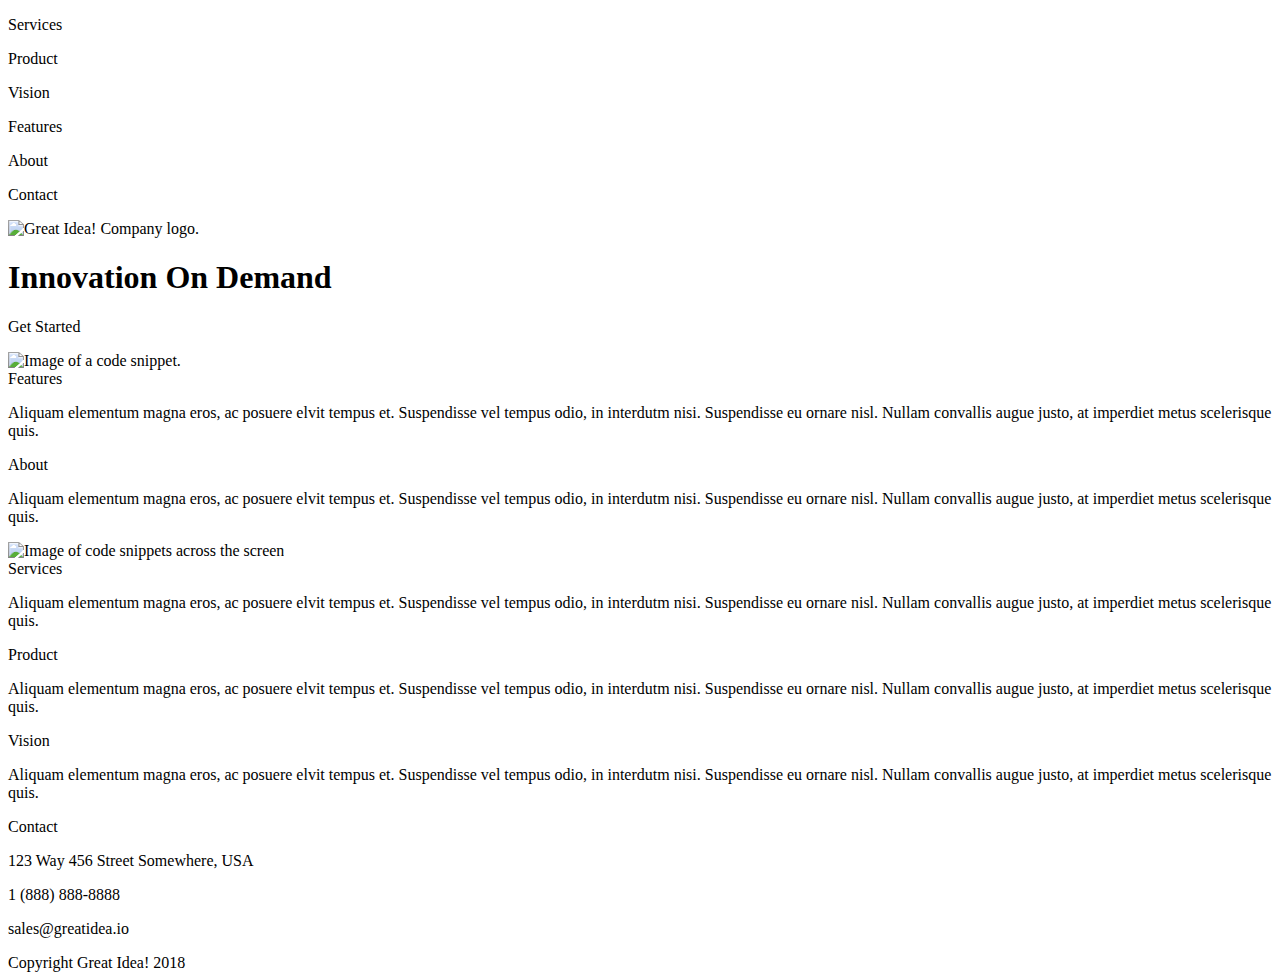
==== great-idea/index.html @ 256e3403 "paste code from previous challenge" ====
<!doctype html>

<html lang="en">
<head>
  <meta charset="utf-8">

  <title>Great Idea!</title>

  <link href="https://fonts.googleapis.com/css?family=Bangers|Titillium+Web" rel="stylesheet">
  <link rel="stylesheet" href="css/index.css">

  <!--[if lt IE 9]>
    <script src="https://cdnjs.cloudflare.com/ajax/libs/html5shiv/3.7.3/html5shiv.js"></script>
  <![endif]-->
</head>

  <body>

    <!-- Copy and paste your HTML from the first UI project here -->
    <div class="container">
      <nav>
        <section class="nav-links">
          <p>Services</p>
          <p>Product</p>
          <p>Vision</p>
          <p>Features</p>
          <p>About</p>
          <p>Contact</p>
        </section>

        <section class="nav-links logo">
          <img
            class="logo"
            src="img/logo.png"
            alt="Great Idea! Company logo."
          />
        </section>
      </nav>
      <header class="main-header">
        <section>
          <h1>
            Innovation On Demand
          </h1>
          <p>
            Get Started
          </p>
        </section>
        <img src="img/header-img.png" alt="Image of a code snippet." />
      </header>

      <section class="top-content">
        <section>
          <header>
            Features
          </header>
          <p>
            Aliquam elementum magna eros, ac posuere elvit tempus et.
            Suspendisse vel tempus odio, in interdutm nisi. Suspendisse eu
            ornare nisl. Nullam convallis augue justo, at imperdiet metus
            scelerisque quis.
          </p>
        </section>

        <section>
          <header>
            About
          </header>
          <p>
            Aliquam elementum magna eros, ac posuere elvit tempus et.
            Suspendisse vel tempus odio, in interdutm nisi. Suspendisse eu
            ornare nisl. Nullam convallis augue justo, at imperdiet metus
            scelerisque quis.
          </p>
        </section>
      </section>

      <section class="mid-content">
        <div class="image-control">
          <img
            class="middle-img"
            src="img/mid-page-accent.jpg"
            alt="Image of code snippets across the screen"
          />
        </div>
      </section>

      <section class="bottom-content">
        <section>
          <header>
            Services
          </header>
          <p>
            Aliquam elementum magna eros, ac posuere elvit tempus et.
            Suspendisse vel tempus odio, in interdutm nisi. Suspendisse eu
            ornare nisl. Nullam convallis augue justo, at imperdiet metus
            scelerisque quis.
          </p>
        </section>

        <section>
          <header>
            Product
          </header>
          <p>
            Aliquam elementum magna eros, ac posuere elvit tempus et.
            Suspendisse vel tempus odio, in interdutm nisi. Suspendisse eu
            ornare nisl. Nullam convallis augue justo, at imperdiet metus
            scelerisque quis.
          </p>
        </section>

        <section>
          <header>
            Vision
          </header>
          <p>
            Aliquam elementum magna eros, ac posuere elvit tempus et.
            Suspendisse vel tempus odio, in interdutm nisi. Suspendisse eu
            ornare nisl. Nullam convallis augue justo, at imperdiet metus
            scelerisque quis.
          </p>
        </section>
      </section>

      <section class="contact">
        <header>
          Contact
        </header>
        <section class="contact-information">
          <p class="address">123 Way 456 Street Somewhere, USA</p>
          <p class="phone">1 (888) 888-8888</p>
          <p class="emali">sales@greatidea.io</p>
        </section>
      </section>

      <footer>
        Copyright Great Idea! 2018
      </footer>
    </div>
    
  </body>
</html>
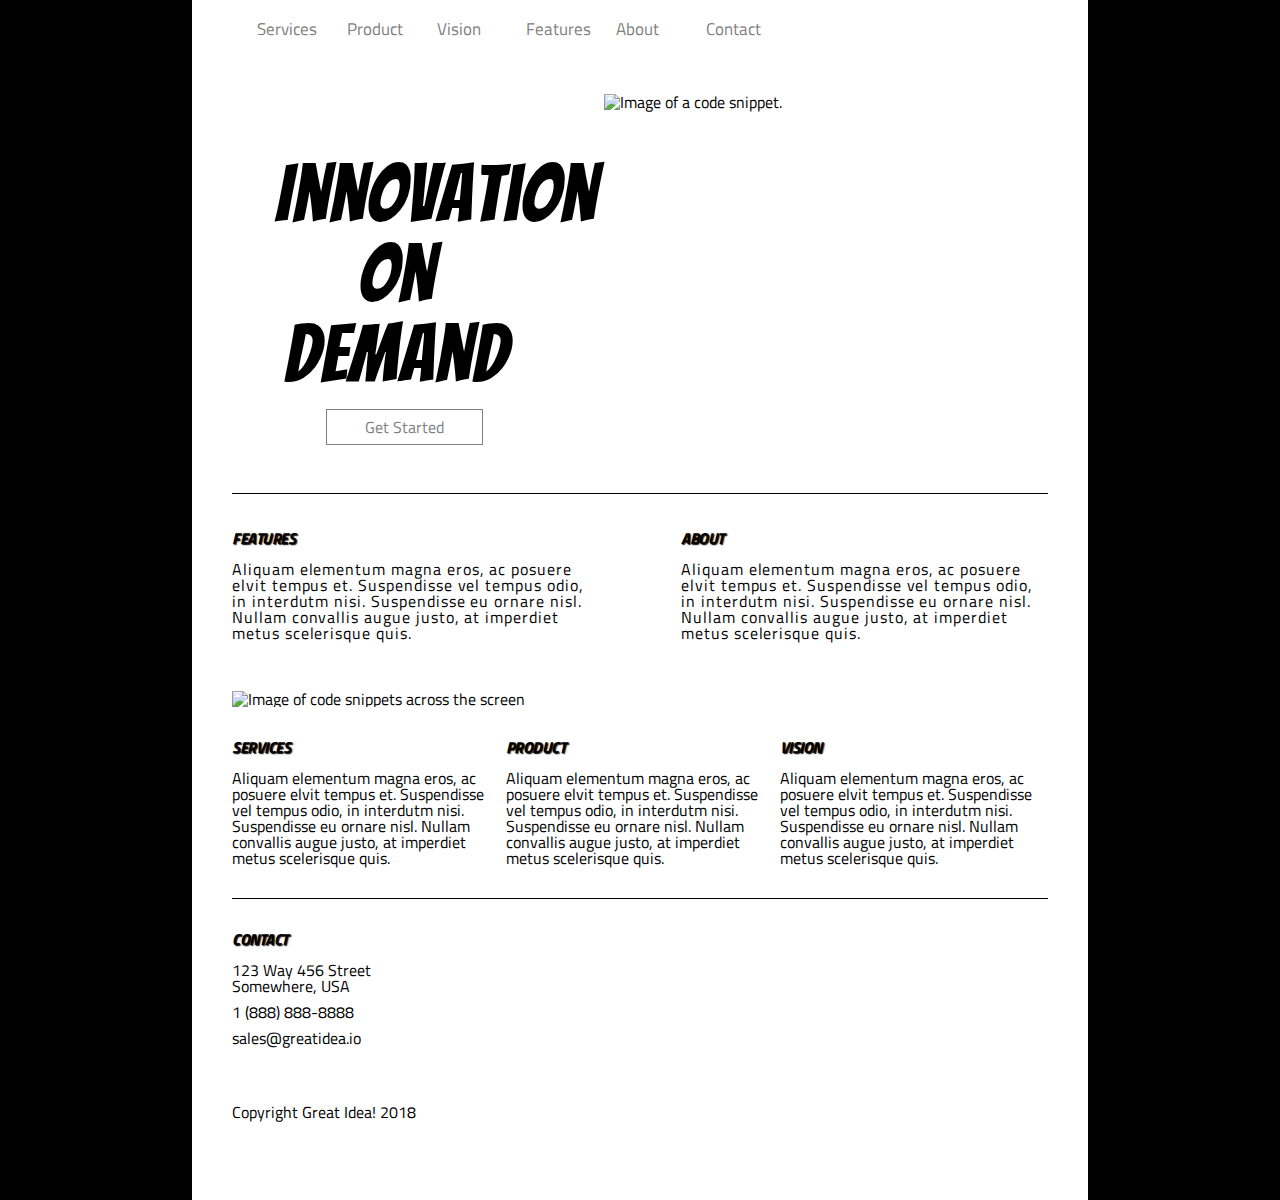
==== commit 68a5abe9: "refactor to use flex-box and change one image to be a div that uses css bg image" ====
--- a/great-idea/index.html
+++ b/great-idea/index.html
@@ -29,11 +29,6 @@
         </section>
 
         <section class="nav-links logo">
-          <img
-            class="logo"
-            src="img/logo.png"
-            alt="Great Idea! Company logo."
-          />
         </section>
       </nav>
       <header class="main-header">
--- a/great-idea/css/index.css
+++ b/great-idea/css/index.css
@@ -0,0 +1,321 @@
+/* http://meyerweb.com/eric/tools/css/reset/ 
+   v2.0 | 20110126
+   License: none (public domain)
+*/
+
+html,
+body,
+div,
+span,
+applet,
+object,
+iframe,
+h1,
+h2,
+h3,
+h4,
+h5,
+h6,
+p,
+blockquote,
+pre,
+a,
+abbr,
+acronym,
+address,
+big,
+cite,
+code,
+del,
+dfn,
+em,
+img,
+ins,
+kbd,
+q,
+s,
+samp,
+small,
+strike,
+strong,
+sub,
+sup,
+tt,
+var,
+b,
+u,
+i,
+center,
+dl,
+dt,
+dd,
+ol,
+ul,
+li,
+fieldset,
+form,
+label,
+legend,
+table,
+caption,
+tbody,
+tfoot,
+thead,
+tr,
+th,
+td,
+article,
+aside,
+canvas,
+details,
+embed,
+figure,
+figcaption,
+footer,
+header,
+hgroup,
+menu,
+nav,
+output,
+ruby,
+section,
+summary,
+time,
+mark,
+audio,
+video {
+  margin: 0;
+  padding: 0;
+  border: 0;
+  font-size: 100%;
+  font: inherit;
+  vertical-align: baseline;
+}
+/* HTML5 display-role reset for older browsers */
+article,
+aside,
+details,
+figcaption,
+figure,
+footer,
+header,
+hgroup,
+menu,
+nav,
+section {
+  display: block;
+}
+body {
+  line-height: 1;
+}
+ol,
+ul {
+  list-style: none;
+}
+blockquote,
+q {
+  quotes: none;
+}
+blockquote:before,
+blockquote:after,
+q:before,
+q:after {
+  content: "";
+  content: none;
+}
+table {
+  border-collapse: collapse;
+  border-spacing: 0;
+}
+
+/* Set every element's box-sizing to border-box */
+* {
+  box-sizing: border-box;
+}
+
+html,
+body {
+  height: 100%;
+  font-family: "Titillium Web", sans-serif;
+}
+
+h1,
+h2,
+h3,
+h4,
+h5 {
+  font-family: "Bangers", cursive;
+  letter-spacing: 1px;
+  margin-bottom: 15px;
+}
+
+/* Copy and paste your work from yesterday here and start to refactor into flexbox */
+body,
+.container,
+.container > nav:first-child,
+section.nav-links,
+.main-header,
+header.main-header > section,
+.top-content,
+.mid-content,
+.bottom-content,
+footer {
+  display: flex;
+}
+
+body,
+.container,
+header.main-header > section {
+  flex-direction: column;
+}
+
+body {
+  width: 100vw;
+  background-color: black;
+}
+
+.container {
+  width: 70%;
+  margin: 0 auto;
+  background-color: white;
+  padding: 0 2.5em;
+}
+
+.container > nav:first-child {
+  width: 100%;
+  margin-top: 0.5em;
+}
+
+.logo {
+  background: url("../img/logo.png") no-repeat;
+}
+
+section.nav-links {
+  width: 70%;
+}
+
+section.nav-links.logo {
+	vertical-align: bottom;
+	margin-left: auto;
+  width: 25%;
+}
+
+.nav-links > p {
+  font-size: 1.05em;
+  color: gray;
+  padding: 0.75em;
+  margin-left: 0.75em;
+  width: 13.5%;
+  vertical-align: middle;
+}
+
+header.main-header {
+  width: 100%;
+  padding-bottom: 3em;
+  border-bottom: 1px solid #000;
+  margin: 2.75em auto;
+  margin-bottom: 2.3em;
+}
+
+header.main-header > section > h1 {
+  font-size: 5em;
+  width: 85%;
+	text-align: center;
+	padding-top: .75em;
+}
+
+header.main-header > section {
+  margin: 0 43px;
+}
+
+header.main-header > section > p {
+  width: 55%;
+  text-align: center;
+  padding: 0.55em 1em;
+  border: 1px solid gray;
+  color: gray;
+  margin: 0 auto;
+  margin-left: 3.2em;
+}
+
+header.main-header > section{
+  vertical-align: middle;
+  width: 35%;
+}
+
+.top-content {
+  margin: 0 auto;
+  margin-bottom: 50px;
+  width: 100%;
+}
+
+.top-content > section {
+  width: 45%;
+}
+
+.top-content > section:first-child {
+  margin-right: 2em;
+}
+
+.top-content > section:nth-child(2) {
+  margin-left: 50px;
+}
+
+.top-content > section > p {
+  letter-spacing: 0.95px;
+}
+
+.top-content > section > header,
+.bottom-content > section > header,
+.contact > header {
+  font-weight: bolder;
+  text-shadow: 1px 1px 1.25px black;
+  letter-spacing: 1.2px;
+  text-transform: uppercase;
+  margin-bottom: 15px;
+  letter-spacing: -0.5px;
+  font-style: oblique;
+}
+
+.mid-content {
+  width: 100%;
+}
+
+.image-control {
+  width: 100%;
+  margin: 0 auto;
+  margin-bottom: 2em;
+}
+
+.image-control > img {
+  width: inherit;
+}
+
+
+.bottom-content {
+  width: 100%;
+  padding-bottom: 2em;
+  border-bottom: 1px solid #000;
+  margin-bottom: 2em;
+}
+
+.bottom-content > section {
+  width: 32%;
+  margin-right: 0.8em;
+}
+
+.bottom-content > section:last-child {
+  margin-right: 0;
+}
+
+.contact-information > p {
+  width: 200px;
+  margin-bottom: 10px;
+}
+
+footer {
+  width: 100%;
+  text-align: center;
+  padding-bottom: 5em;
+  margin-top: 3em;
+}
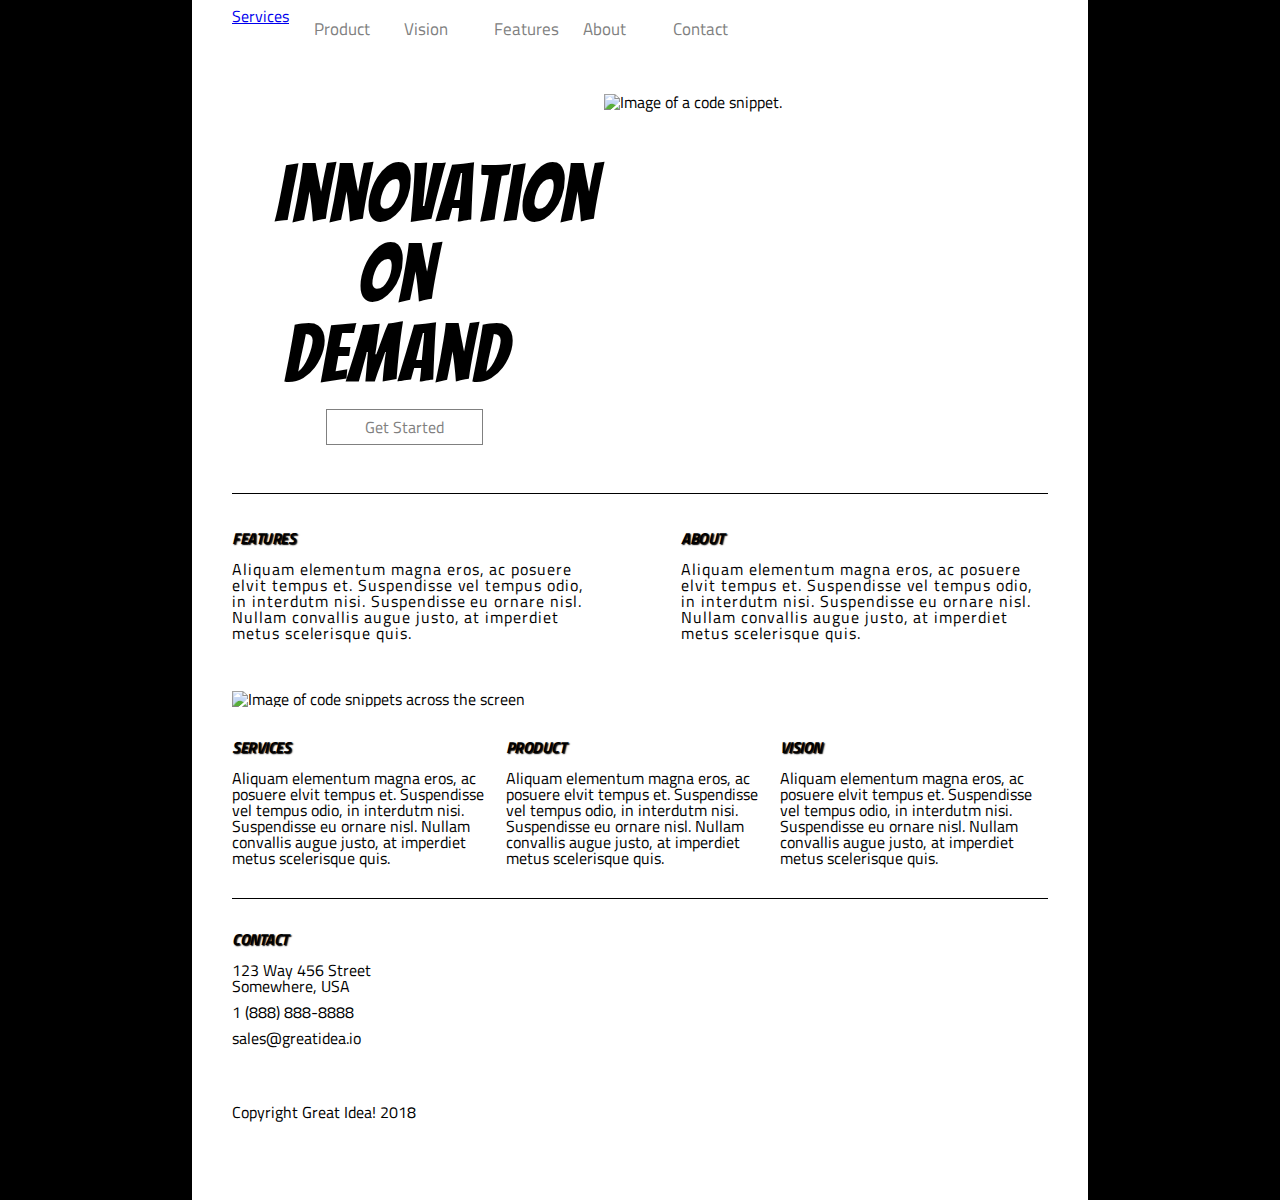
==== commit e96fe5d3: "refactor class names and add link" ====
--- a/great-idea/index.html
+++ b/great-idea/index.html
@@ -20,7 +20,7 @@
     <div class="container">
       <nav>
         <section class="nav-links">
-          <p>Services</p>
+          <a href="./services.html"><p>Services</p></a>
           <p>Product</p>
           <p>Vision</p>
           <p>Features</p>
@@ -28,8 +28,9 @@
           <p>Contact</p>
         </section>
 
-        <section class="nav-links logo">
-        </section>
+        <a href="./index.html" class="logo-link"
+          ><section class="nav-links logo"></section
+        ></a>
       </nav>
       <header class="main-header">
         <section>
@@ -44,7 +45,7 @@
       </header>
 
       <section class="top-content">
-        <section>
+        <section class="content">
           <header>
             Features
           </header>
@@ -56,7 +57,7 @@
           </p>
         </section>
 
-        <section>
+        <section class="content">
           <header>
             About
           </header>
@@ -80,7 +81,7 @@
       </section>
 
       <section class="bottom-content">
-        <section>
+        <section class="content">
           <header>
             Services
           </header>
@@ -92,7 +93,7 @@
           </p>
         </section>
 
-        <section>
+        <section class="content">
           <header>
             Product
           </header>
@@ -104,7 +105,7 @@
           </p>
         </section>
 
-        <section>
+        <section class="content">
           <header>
             Vision
           </header>
@@ -117,7 +118,7 @@
         </section>
       </section>
 
-      <section class="contact">
+      <section class="contact content">
         <header>
           Contact
         </header>
